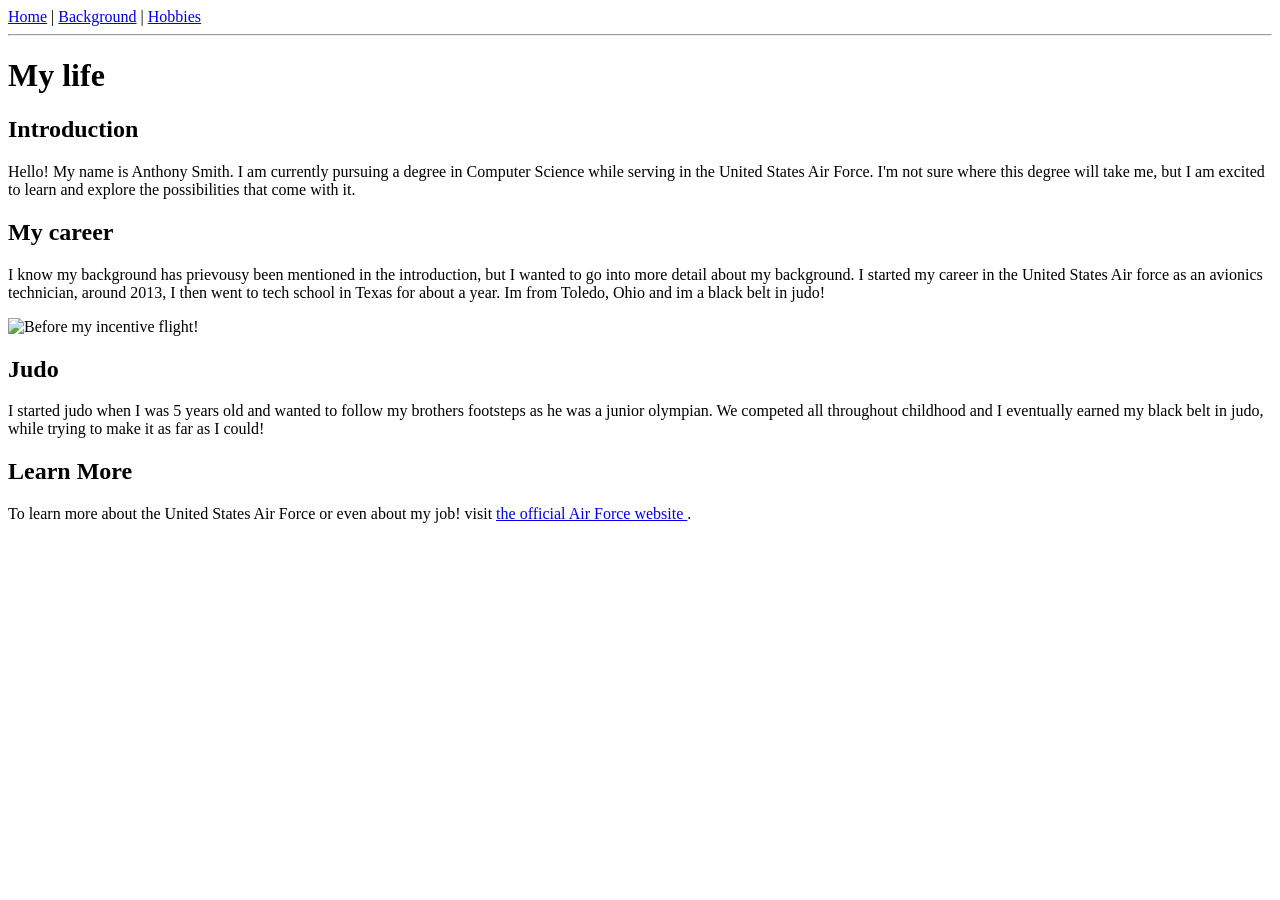
==== background.html @ f2339678 "Add files via upload" ====
<!DOCTYPE html>
<html lang="en">

<head>
    <meta charset="UTF-8">
    <meta name="viewport" content="width=device-width, initial-scale=1.0">
    <title>My Background</title>
</head>

<body>

    <a href="index.html">Home</a> |
    <a href="background.html">Background</a> |
    <a href="hobbies.html">Hobbies</a>

    <hr>

    <h1>My life</h1>

    <h2>Introduction</h2>

    <p>
        Hello! My name is Anthony Smith. I am currently pursuing a degree in
        Computer Science while serving in the United States Air Force. I'm not sure where this degree will take me, but I am excited to learn and explore the possibilities that come with it.
    </p>

    <h2>My career</h2>

    <p>
       I know my background has prievousy been mentioned in the introduction, but I wanted to go into more detail about my background.
       I started my career in the United States Air force as an avionics technician, around 2013, I then went to tech school in Texas for about a year.
       Im from Toledo, Ohio and im a black belt in judo! 
    </p>
<img src="images/Flying.png"
     alt="Before my incentive flight!"
     width="300">
    <h2>Judo</h2>

    <p>
        I started judo when I was 5 years old and wanted to follow my brothers footsteps as he was a junior olympian. 
        We competed all throughout childhood and I eventually earned my black belt in judo, while trying to make it as far as I could!

    </p>

<h2>Learn More</h2>

<p>
    To learn more about the United States Air Force or even about my job! visit
    <a href="https://www.airforce.com" target="_blank">
        the official Air Force website
    </a>.
</p>

</body>

</html>
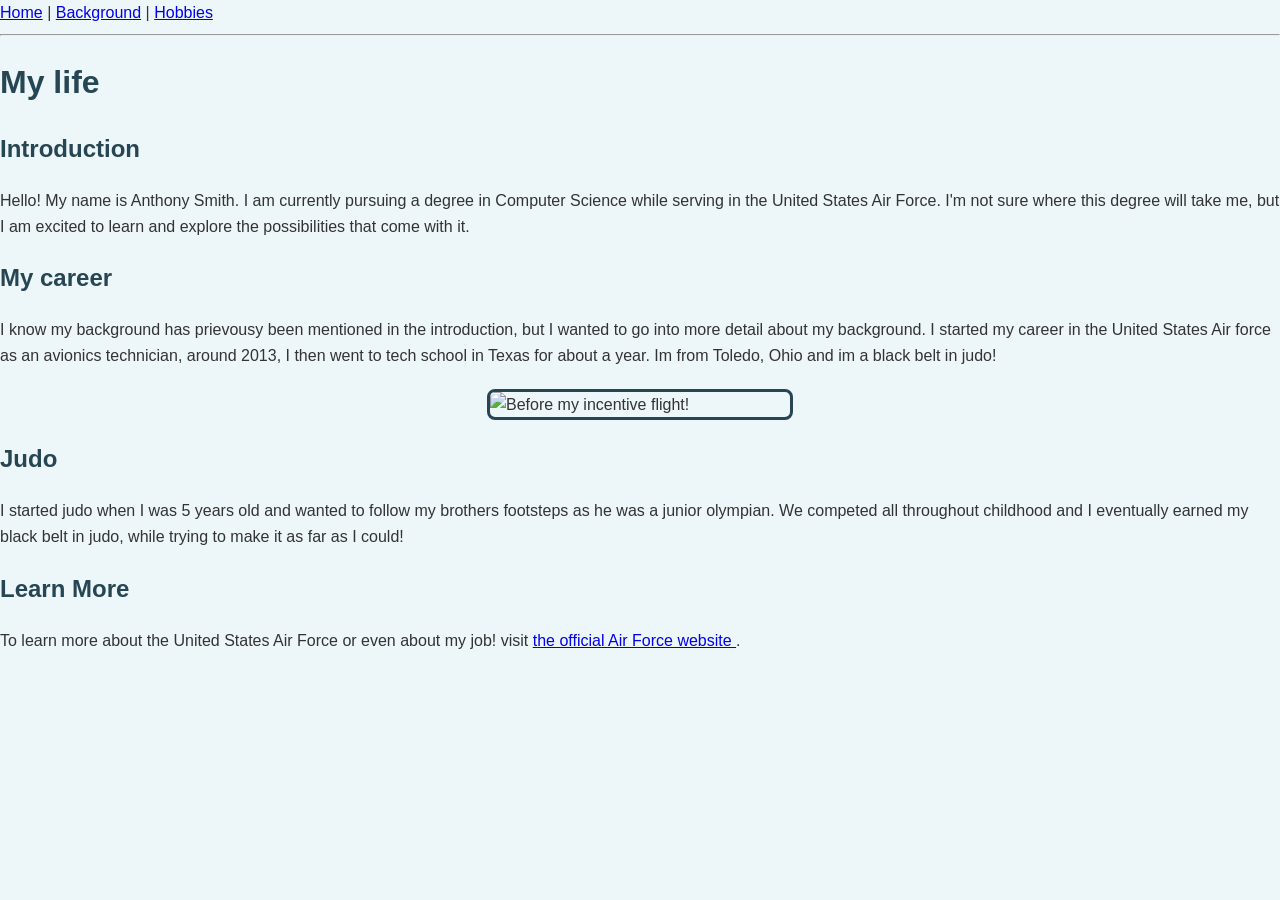
==== commit 511034d7: "commit" ====
--- a/background.html
+++ b/background.html
@@ -5,7 +5,11 @@
     <meta charset="UTF-8">
     <meta name="viewport" content="width=device-width, initial-scale=1.0">
     <title>My Background</title>
+    <meta charset="UTF-8">
+    <title>...</title>
+    <link rel="stylesheet" href="styles.css">
 </head>
+
 
 <body>
 
--- a/styles.css
+++ b/styles.css
@@ -0,0 +1,78 @@
+/* General page styling */
+body {
+    font-family: Arial, Helvetica, sans-serif;
+    background-color: #edf6f9;
+    color: #333333;
+    margin: 0;
+    line-height: 1.6;
+}
+
+/* Header */
+header {
+    background-color: #264653;
+    color: white;
+    padding: 20px;
+    text-align: center;
+}
+
+/* Navigation */
+nav {
+    margin-top: 10px;
+}
+
+nav a {
+    color: white;
+    text-decoration: none;
+    font-weight: bold;
+    margin: 0 10px;
+}
+
+nav a:hover {
+    text-decoration: underline;
+}
+
+/* Main content */
+main {
+    max-width: 900px;
+    margin: 30px auto;
+    padding: 20px;
+    background-color: white;
+    border: 2px solid #cccccc;
+    border-radius: 8px;
+}
+
+/* Headings */
+h1,
+h2 {
+    color: #264653;
+}
+
+/* Paragraphs */
+p {
+    margin-bottom: 15px;
+}
+
+/* Lists */
+ul,
+ol {
+    margin-left: 25px;
+}
+
+/* Images */
+img {
+    display: block;
+    max-width: 100%;
+    height: auto;
+    margin: 20px auto;
+    border: 3px solid #264653;
+    border-radius: 8px;
+}
+
+/* Footer */
+footer {
+    background-color: #264653;
+    color: white;
+    text-align: center;
+    padding: 15px;
+    margin-top: 30px;
+}
